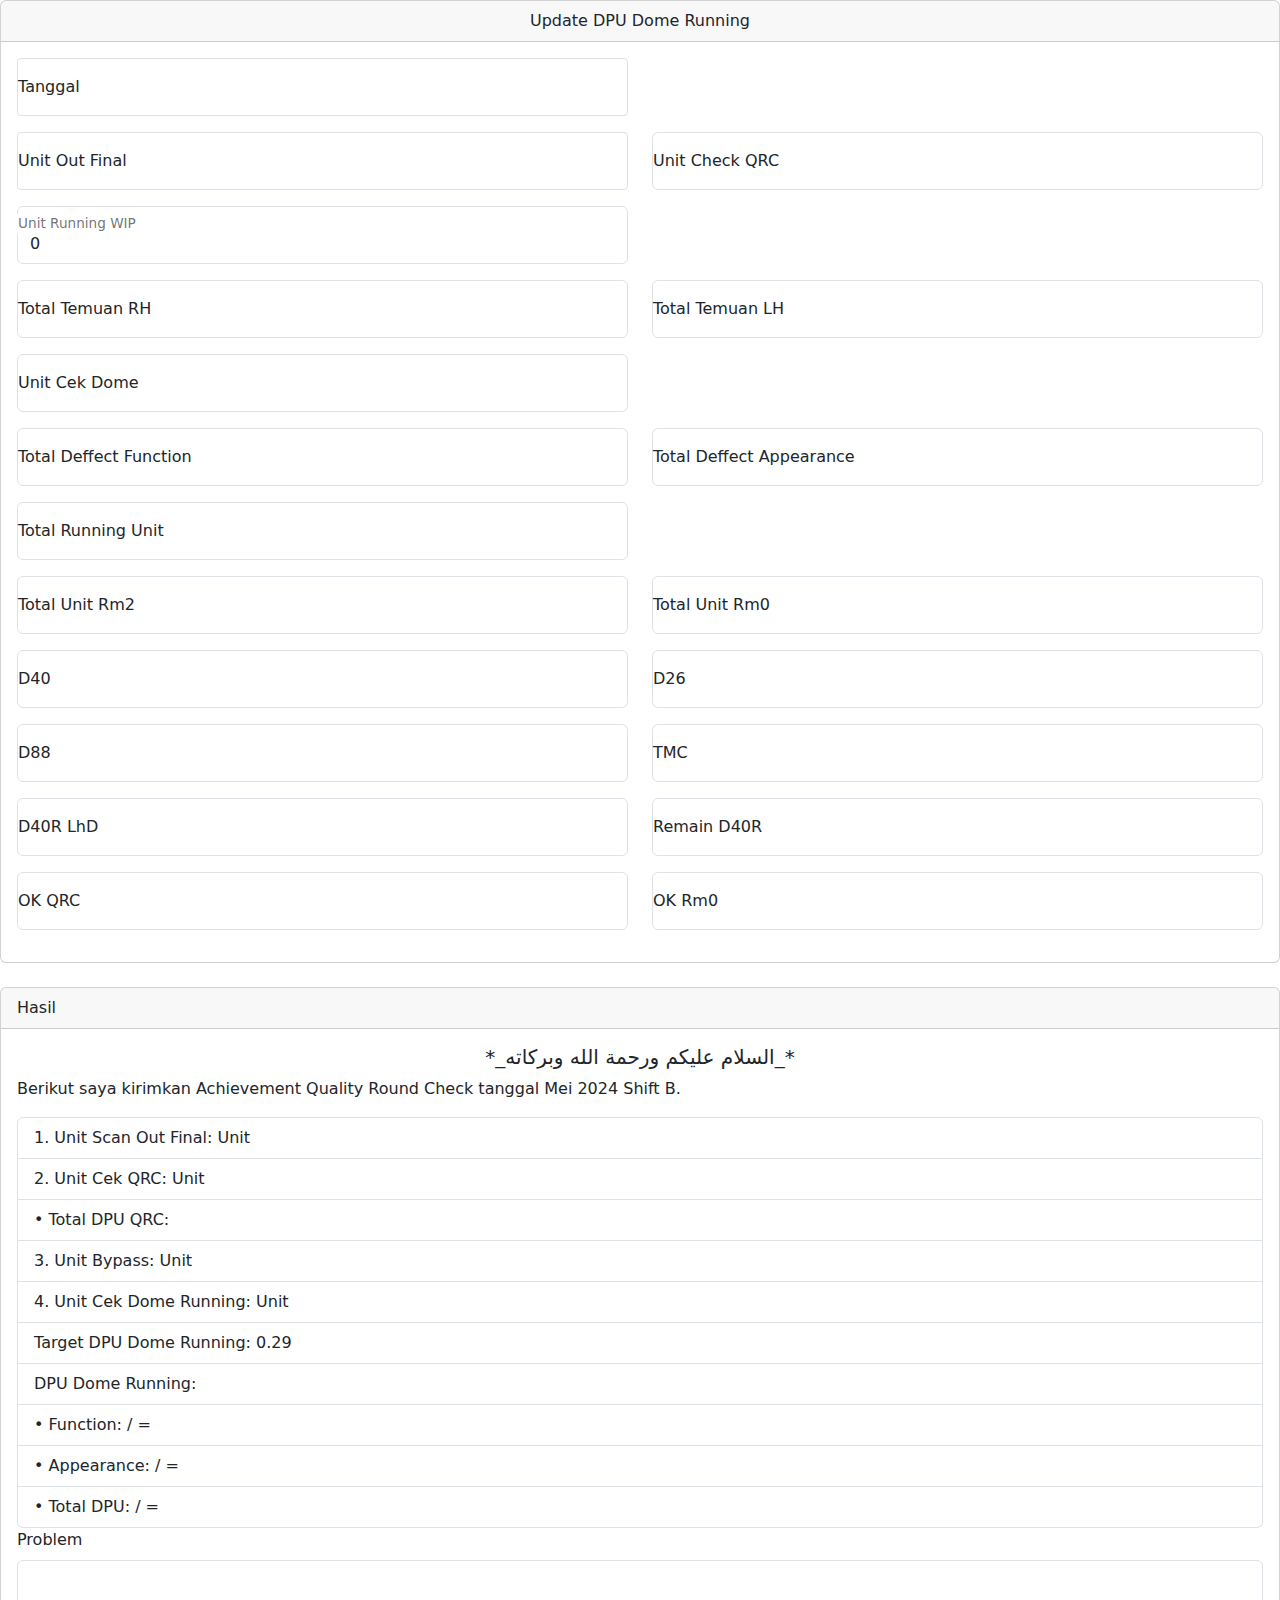
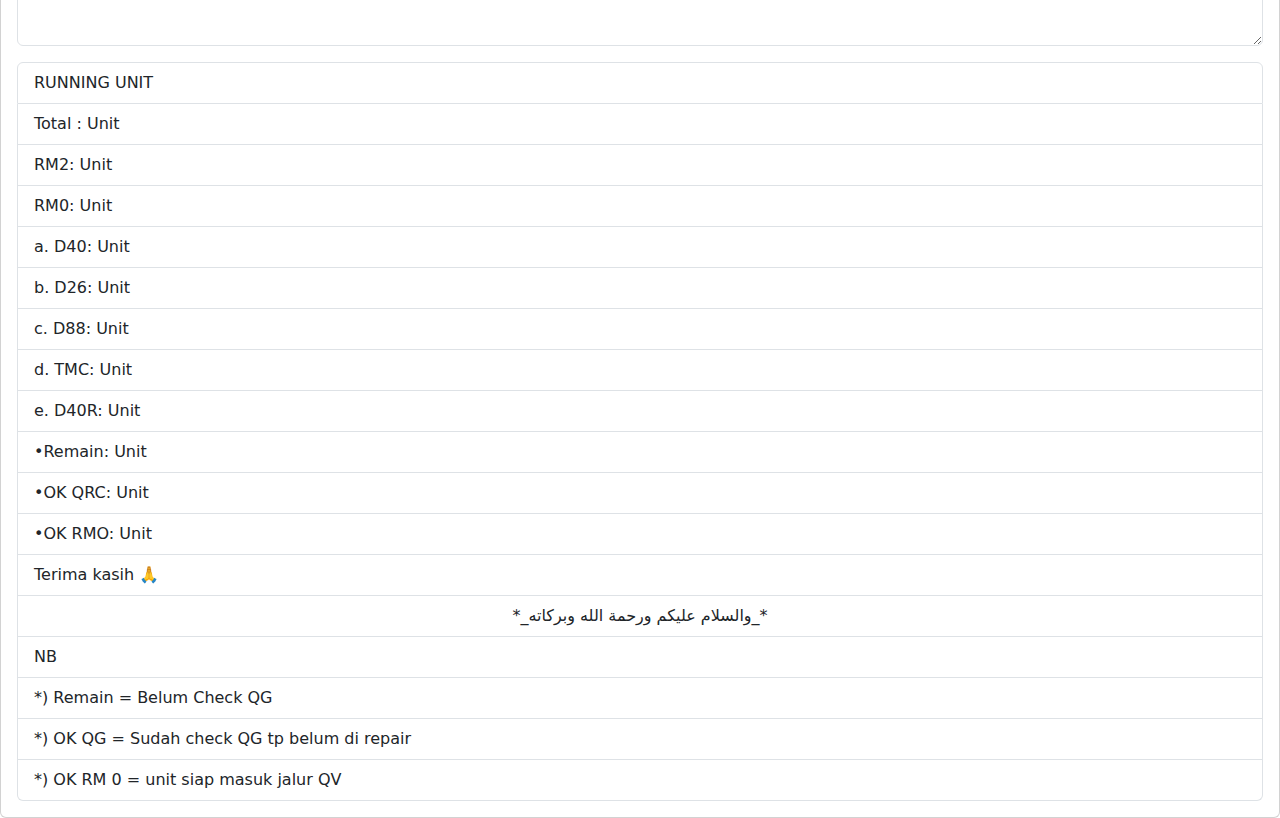
==== index.html @ e7282565 "Update index.html" ====
<!doctype html>
<html lang="en">
  <head>
    <meta charset="utf-8">
    <meta name="viewport" content="width=device-width, initial-scale=1">
    <title>Bootstrap demo</title>
    <link href="https://cdn.jsdelivr.net/npm/bootstrap@5.3.3/dist/css/bootstrap.min.css" rel="stylesheet" integrity="sha384-QWTKZyjpPEjISv5WaRU9OFeRpok6YctnYmDr5pNlyT2bRjXh0JMhjY6hW+ALEwIH" crossorigin="anonymous">
  </head>
  <body>
    <div class="card text-center">
     <div class="card-header">
    Update DPU Dome Running
     </div>
     <div class="card-body">
     <div class="row">
      <div class="col form-floating mb-3">
        <input type="number" class="form-control form-control-sm" id="date"  placeholder="First name" aria-label="First name" onkeyup="sum();">
        <label for="floatingInput">
           Tanggal
        </label>
      </div>
      <div class="col form-floating">

      </div>
     </div>
     <div class="row">
      <div class="col form-floating mb-3">
        <input type="number" class="form-control form-control-sm" id="floatingInput1"  placeholder="First name" aria-label="First name" onkeyup="sum();">
        <label for="floatingInput">
           Unit Out Final
        </label>
      </div>
      <div class="col form-floating">
        <input type="number" class="form-control" id="floatingInput2" placeholder="Last name" aria-label="Last name" onkeyup="sum();">
        <label for="floatingInput">
            Unit Check QRC
        </label>
      </div>
     </div>
     <div class="row">
      <div class="col form-floating mb-3">
        <input type="number" class="form-control" id="floatingInput3"  placeholder="First name" aria-label="First name" value="0" onfocus="eraseText1();" onkeyup="sum();">
        <label for="floatingInput">
           Unit Running WIP
        </label>
      </div>
      <div class="col form-floating">
      </div>
     </div>
     <div class="row">
      <div class="col form-floating mb-3">
        <input type="number" class="form-control" id="floatingInput4"  placeholder="First name" aria-label="First name" onkeyup="sum();">
        <label for="floatingInput">
           Total Temuan RH
        </label>
      </div>
      <div class="col form-floating">
        <input type="number" class="form-control" id="floatingInput5" placeholder="Last name" aria-label="Last name" onkeyup="sum();">
        <label for="floatingInput">
            Total Temuan LH
        </label>
      </div>
     </div>     
     <div class="row">
      <div class="col form-floating mb-3">
        <input type="number" class="form-control" id="floatingInput6"  placeholder="First name" aria-label="First name" onkeyup="sum();">
        <label for="floatingInput">
           Unit Cek Dome
        </label>
      </div>
      <div class="col form-floating">

      </div>
     </div>     
     <div class="row">
      <div class="col form-floating mb-3">
        <input type="number" class="form-control" id="floatingInput7" placeholder="Last name" aria-label="Last name" onkeyup="sum();">
        <label for="floatingInput">
            Total Deffect Function
        </label>
      </div>
      <div class="col form-floating">
        <input type="number" class="form-control" id="floatingInput8" placeholder="Last name" aria-label="Last name" onkeyup="sum();">
        <label for="floatingInput">
            Total Deffect Appearance 
        </label>
      </div>
     </div>          
     <div class="row">
      <div class="col form-floating mb-3">
        <input type="number" class="form-control" id="floatingInput9" placeholder="Last name" aria-label="Last name" onkeyup="sum();">
        <label for="floatingInput">
            Total Running Unit
        </label>
      </div>
      <div class="col form-floating">

      </div>
     </div>          
     <div class="row">
      <div class="col form-floating mb-3">
        <input type="number" class="form-control" id="floatingInput10" placeholder="Last name" aria-label="Last name" onkeyup="sum();">
        <label for="floatingInput">
            Total Unit Rm2
        </label>
      </div>
      <div class="col form-floating">
        <input type="number" class="form-control" id="floatingInput11" placeholder="Last name" aria-label="Last name" onkeyup="sum();">
        <label for="floatingInput">
            Total Unit Rm0
        </label>
      </div>
     </div>          
     <div class="row">
      <div class="col form-floating mb-3">
        <input type="number" class="form-control" id="floatingInput12" placeholder="Last name" aria-label="Last name" onkeyup="sum();">
        <label for="floatingInput">
            D40
        </label>
      </div>
      <div class="col form-floating">
        <input type="number" class="form-control" id="floatingInput13" placeholder="Last name" aria-label="Last name" onkeyup="sum();">
        <label for="floatingInput">
            D26
        </label>
      </div>
     </div>          
     <div class="row">
      <div class="col form-floating mb-3">
        <input type="number" class="form-control" id="floatingInput14" placeholder="Last name" aria-label="Last name" onkeyup="sum();">
        <label for="floatingInput">
            D88
        </label>
      </div>
      <div class="col form-floating">
        <input type="number" class="form-control" id="floatingInput15" placeholder="Last name" aria-label="Last name" onkeyup="sum();">
        <label for="floatingInput">
            TMC
        </label>
      </div>
     </div>          
     <div class="row">
      <div class="col form-floating mb-3">
        <input type="number" class="form-control" id="floatingInput16" placeholder="Last name" aria-label="Last name" onkeyup="sum();">
        <label for="floatingInput">
            D40R LhD
        </label>
      </div>
      <div class="col form-floating">
        <input type="number" class="form-control" id="floatingInput17" placeholder="Last name" aria-label="Last name" onkeyup="sum();">
        <label for="floatingInput">
            Remain D40R
        </label>
      </div>
     </div>          
     <div class="row">
      <div class="col form-floating mb-3">
        <input type="number" class="form-control" id="floatingInput18" placeholder="Last name" aria-label="Last name" onkeyup="sum();">
        <label for="floatingInput">
            OK QRC
        </label>
      </div>
      <div class="col form-floating">
        <input type="number" class="form-control" id="floatingInput19" placeholder="Last name" aria-label="Last name" onkeyup="sum();">
        <label for="floatingInput">
            OK Rm0
        </label>
      </div>
     </div>          
     </div>
    </div>



<br>
<div class="card">
  <div class="card-header">
Hasil
  </div>
  <div class="card-body ">
    <h5 class="card-title text-center">*_السلام عليكم ورحمة الله وبركاته_*</h5>
    <p class="card-text">Berikut saya kirimkan Achievement Quality Round Check tanggal <span id="date1"></span><span> Mei 2024 Shift B.</span></p>
    <ul class="list-group">
        <li class="list-group-item">1. Unit Scan Out Final: <span id="hasila"></span><span> Unit</span></li>
        <li class="list-group-item">2. Unit Cek QRC: <span id="hasilb"></span><span> Unit</span></li>
        <li class="list-group-item"><span>•</span>   Total DPU QRC: <span id="hasild"></span><span></span></li>                  <li class="list-group-item">3. Unit Bypass: <span id="hasilc"></span><span> Unit</span></li>
        <li class="list-group-item">4. Unit Cek Dome Running: <span id="hasile"></span><span> Unit</span></li>
        <li class="list-group-item"> Target DPU Dome Running: 0.29<span id="hasil"></span></li>
        <li class="list-group-item">DPU Dome Running: <span id="hasil"></span><span></span></li>
        <li class="list-group-item">• Function: <span id="hasilf"></span><span>/</span><span id="hasilg"></span><span> = </span><span id="hasilh"></span></li>
        <li class="list-group-item">• Appearance: <span id="hasili"></span><span>/</span><span id="hasilj"></span><span> = </span><span id="hasilk"></span></li>
        <li class="list-group-item">• Total DPU: <span id="hasill"></span><span>/</span><span id="hasilm"></span><span> = </span><span id="hasiln"></span></li>

    </ul>
    <div class="mb-3">
  <label for="exampleFormControlTextarea1" class="form-label">Problem</label>
  <textarea class="form-control" id="exampleFormControlTextarea1" rows="3"></textarea>
</div>

<ul class="list-group">
    <li class="list-group-item">RUNNING UNIT</li>
    <li class="list-group-item">Total : <span id="running"></span><span> Unit</span></li>
    <li class="list-group-item">RM2: <span id="rm2"></span><span> Unit</span></li>
    <li class="list-group-item">RM0: <span id="rm1"></span><span> Unit</span></li>
    <li class="list-group-item">a. D40: <span id="d40"></span><span> Unit</span></li>
    <li class="list-group-item">b. D26: <span id="d26"></span><span> Unit</span></li>
    <li class="list-group-item">c. D88: <span id="d88"></span><span> Unit</span></li>
    <li class="list-group-item">d. TMC: <span id="tmc"></span><span> Unit</span></li>
    <li class="list-group-item">e. D40R: <span id="d40r"></span><span> Unit</span></li>
    <li class="list-group-item">•Remain: <span id="remain"></span><span> Unit</span></li>
    <li class="list-group-item">•OK QRC: <span id="okqrc"></span><span> Unit</span></li>
    <li class="list-group-item">•OK RMO: <span id="okrm0"></span><span> Unit</span></li>
    <li class="list-group-item">Terima kasih 🙏</li>
    <li class="list-group-item text-center">
        *_والسلام عليكم ورحمة الله وبركاته_*
    </li>
    <li class="list-group-item">NB</li>
    <li class="list-group-item">*) Remain = Belum Check QG </li>
    <li class="list-group-item">*) OK QG = Sudah check QG tp belum di repair </li>
    <li class="list-group-item">*) OK RM 0 = unit siap masuk jalur QV</li>
</ul>

  </div>
  
</div>




    <script>
function sum() {
      var txtFirstNumberValue = document.getElementById('floatingInput1').value;
      var txtSecondNumberValue = document.getElementById('floatingInput2').value;
      var txtThirdNumberValue = document.getElementById('floatingInput3').value;
      var txtFourthNumberValue = document.getElementById('floatingInput4').value;
      var txtFifthNumberValue = document.getElementById('floatingInput5').value;
      var txtSixthNumberValue = document.getElementById('floatingInput6').value;
      var txtSeventhNumberValue = document.getElementById('floatingInput7').value;
      var txtEightthNumberValue = document.getElementById('floatingInput8').value;      
      var txtNinethNumberValue = document.getElementById('floatingInput9').value;        
      var txtTenthNumberValue = document.getElementById('floatingInput10').value;   
      var txtEleventhNumberValue = document.getElementById('floatingInput11').value; 
      var txtTwelvethNumberValue = document.getElementById('floatingInput12').value;   
      var txt13thNumberValue = document.getElementById('floatingInput13').value;   
      var txt14thNumberValue = document.getElementById('floatingInput14').value;   
      var txt15thNumberValue = document.getElementById('floatingInput15').value;   
      var txt16thNumberValue = document.getElementById('floatingInput16').value;   
      var txt17thNumberValue = document.getElementById('floatingInput17').value;   
      var txt18thNumberValue = document.getElementById('floatingInput18').value;   
      var txt19thNumberValue = document.getElementById('floatingInput19').value;   
      var txtDateNumberValue = document.getElementById('date').value;   
      
      var result = parseFloat(txtDateNumberValue);
      if (!isNaN(result)) {
         document.getElementById('date1').innerHTML= result;
      }
      
      var result = parseFloat(txtFirstNumberValue) + (0);
      if (!isNaN(result)) {
         document.getElementById('hasila').innerHTML= result;
      }
      var result = parseFloat(txtSecondNumberValue) + (0);
      if (!isNaN(result)) {
         document.getElementById('hasilb').innerHTML= result;
      }

      var result = parseFloat(txtFirstNumberValue) + parseFloat(txtThirdNumberValue) - parseFloat(txtSecondNumberValue);
      if (!isNaN(result)) {
         document.getElementById('hasilc').innerHTML= result;
      }
      var result = (parseFloat(txtFourthNumberValue) + parseFloat(txtFifthNumberValue)) / parseFloat(txtSecondNumberValue);
      if (!isNaN(result)) {
         document.getElementById('hasild').innerHTML= result.toFixed(2);
      }      
      var result = parseFloat(txtSixthNumberValue) + (0);
      if (!isNaN(result)) {
         document.getElementById('hasile').innerHTML= result;
      }
      var result = parseFloat(txtSeventhNumberValue) + (0);
      if (!isNaN(result)) {
         document.getElementById('hasilf').innerHTML= result;
      }
      var result = parseFloat(txtSeventhNumberValue) / parseFloat(txtSixthNumberValue);
      if (!isNaN(result)) {
         document.getElementById('hasilh').innerHTML= result.toFixed(2);
      }
      var result = parseFloat(txtSixthNumberValue) + (0) *(1);
      if (!isNaN(result)) {
         document.getElementById('hasilg').innerHTML= result;
      }
      var result = parseFloat(txtEightthNumberValue) + (0);
      if (!isNaN(result)) {
         document.getElementById('hasili').innerHTML= result;
      }
      var result = parseFloat(txtSixthNumberValue) + (0) *(1) *(1) ;
      if (!isNaN(result)) {
         document.getElementById('hasilj').innerHTML= result;
      }
      var result = parseFloat(txtEightthNumberValue) / parseFloat(txtSixthNumberValue) ;
      if (!isNaN(result)) {
         document.getElementById('hasilk').innerHTML= result.toFixed(2);
      }
      var result = parseFloat(txtSixthNumberValue) + (0) *(1) *(1) *(1);
      if (!isNaN(result)) {
         document.getElementById('hasilm').innerHTML= result;
      }      
      var result = parseFloat(txtSeventhNumberValue) + parseFloat(txtEightthNumberValue);
      if (!isNaN(result)) {
         document.getElementById('hasill').innerHTML= result;
      }
      var result = (parseFloat(txtSeventhNumberValue) + parseFloat(txtEightthNumberValue)) / parseFloat(txtSixthNumberValue);
      if (!isNaN(result)) {
         document.getElementById('hasiln').innerHTML= result.toFixed(2);
      }
      var result = parseFloat(txtNinethNumberValue) + (0);
      if (!isNaN(result)) {
         document.getElementById('running').innerHTML= result;
      }
      var result = parseFloat(txtTenthNumberValue) + (0);
      if (!isNaN(result)) {
         document.getElementById('rm2').innerHTML= result;
      }
      var result = parseFloat(txtEleventhNumberValue) + (0);
      if (!isNaN(result)) {
         document.getElementById('rm1').innerHTML= result;
      }
      var result = parseFloat(txtTwelvethNumberValue) + (0);
      if (!isNaN(result)) {
         document.getElementById('d40').innerHTML= result;
      }
      var result = parseFloat(txt13thNumberValue) + (0);
      if (!isNaN(result)) {
         document.getElementById('d26').innerHTML= result;
      }
      var result = parseFloat(txt14thNumberValue) + (0);
      if (!isNaN(result)) {
         document.getElementById('d88').innerHTML= result;
      }
      var result = parseFloat(txt15thNumberValue) + (0);
      if (!isNaN(result)) {
         document.getElementById('tmc').innerHTML= result;
      }
      var result = parseFloat(txt16thNumberValue) + (0);
      if (!isNaN(result)) {
         document.getElementById('d40r').innerHTML= result;
      }
      var result = parseFloat(txt17thNumberValue) + (0);
      if (!isNaN(result)) {
         document.getElementById('remain').innerHTML= result;
      }
      var result = parseFloat(txt18thNumberValue) + (0);
      if (!isNaN(result)) {
         document.getElementById('okqrc').innerHTML= result;
      }
      var result = parseFloat(txt19thNumberValue) + (0);
      if (!isNaN(result)) {
         document.getElementById('okrm0').innerHTML= result;
      }
}


function eraseText1() {
    document.getElementById("floatingInput3").value ="";
}



    </script>

    <script src="https://cdn.jsdelivr.net/npm/bootstrap@5.3.3/dist/js/bootstrap.bundle.min.js" integrity="sha384-YvpcrYf0tY3lHB60NNkmXc5s9fDVZLESaAA55NDzOxhy9GkcIdslK1eN7N6jIeHz" crossorigin="anonymous"></script>
  </body>
	      </html>
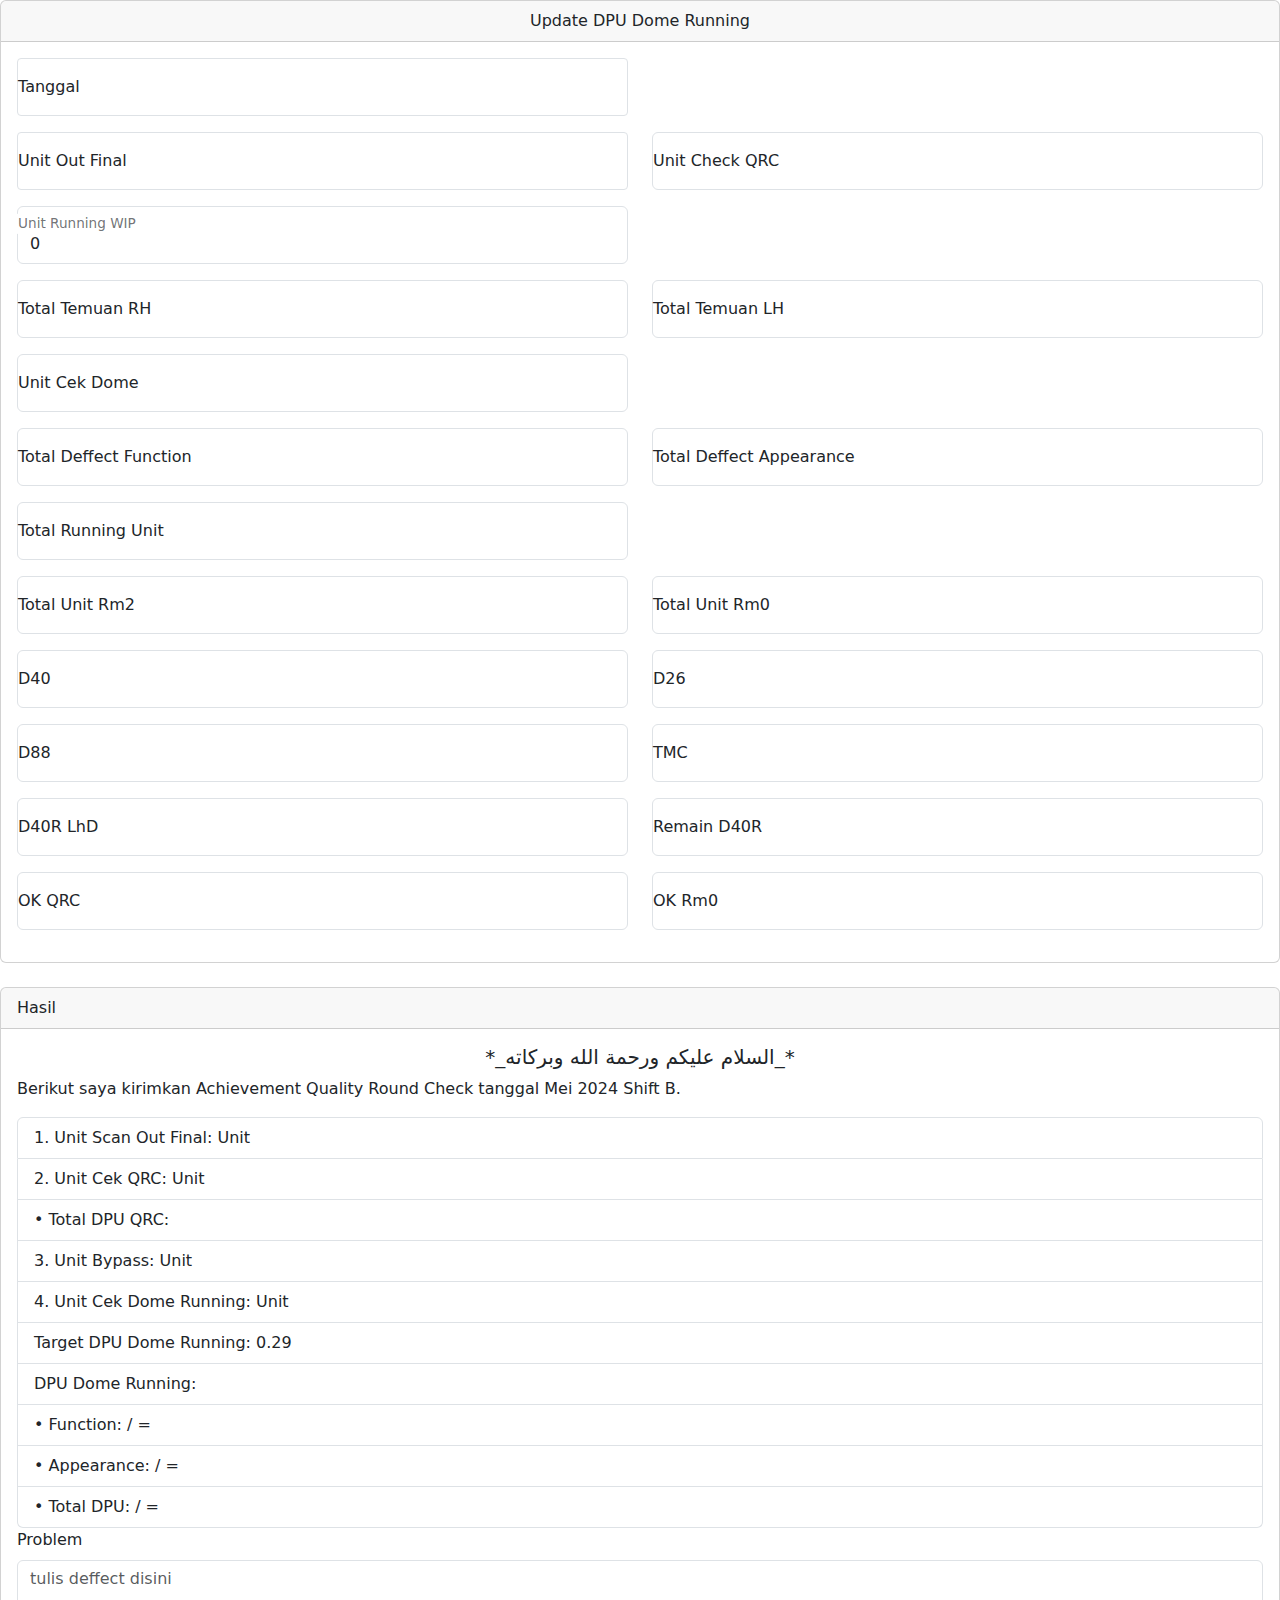
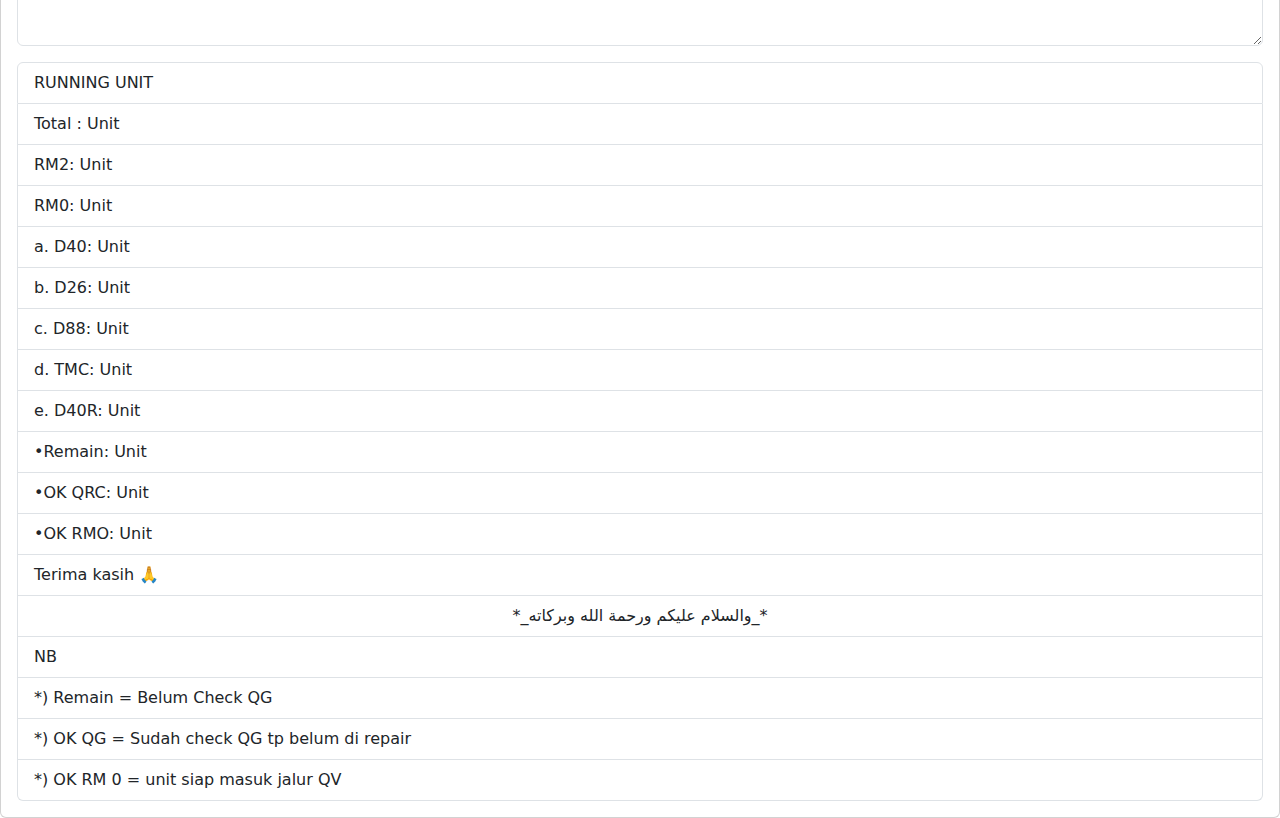
==== commit d125d59a: "Update index.html" ====
--- a/index.html
+++ b/index.html
@@ -3,7 +3,7 @@
   <head>
     <meta charset="utf-8">
     <meta name="viewport" content="width=device-width, initial-scale=1">
-    <title>Bootstrap demo</title>
+    <title>Update DPU Dome</title>
     <link href="https://cdn.jsdelivr.net/npm/bootstrap@5.3.3/dist/css/bootstrap.min.css" rel="stylesheet" integrity="sha384-QWTKZyjpPEjISv5WaRU9OFeRpok6YctnYmDr5pNlyT2bRjXh0JMhjY6hW+ALEwIH" crossorigin="anonymous">
   </head>
   <body>
@@ -194,7 +194,7 @@
     </ul>
     <div class="mb-3">
   <label for="exampleFormControlTextarea1" class="form-label">Problem</label>
-  <textarea class="form-control" id="exampleFormControlTextarea1" rows="3"></textarea>
+  <textarea class="form-control" id="exampleFormControlTextarea1" rows="3" placeholder="tulis deffect disini"></textarea>
 </div>
 
 <ul class="list-group">
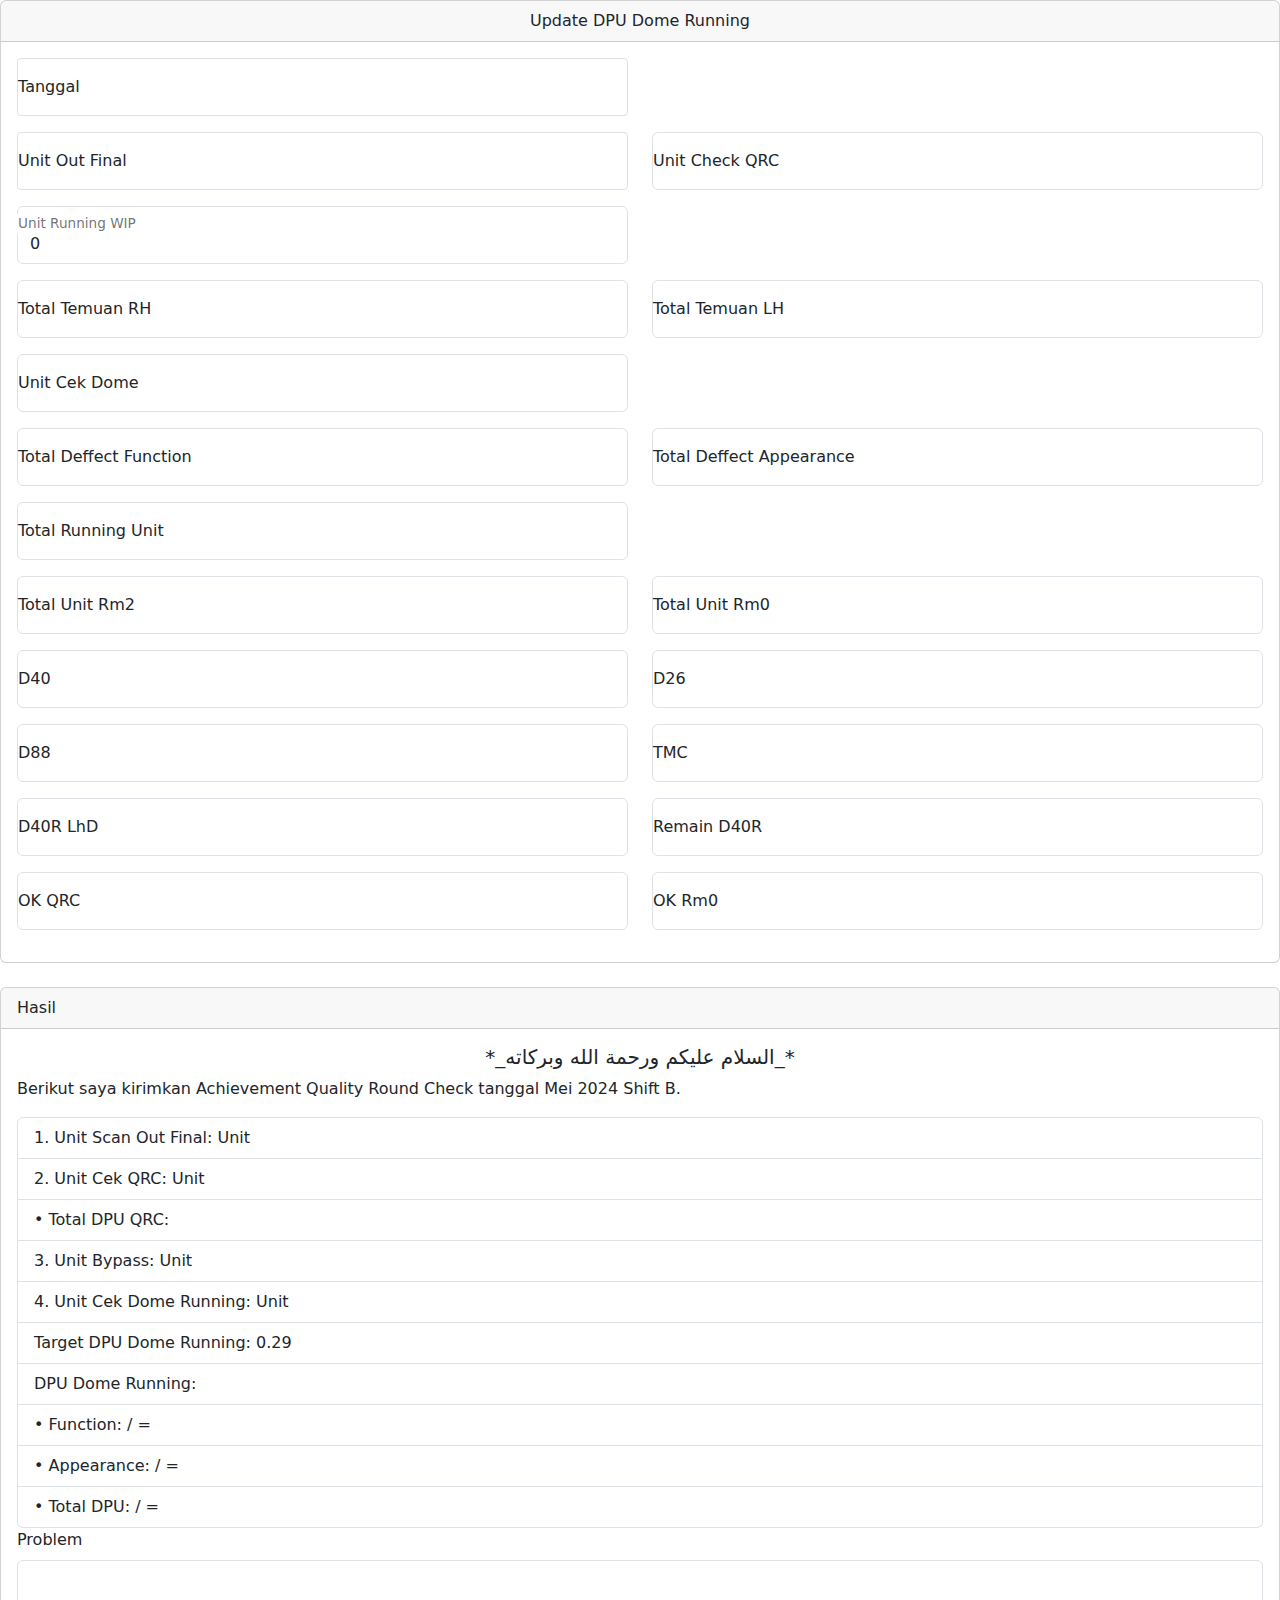
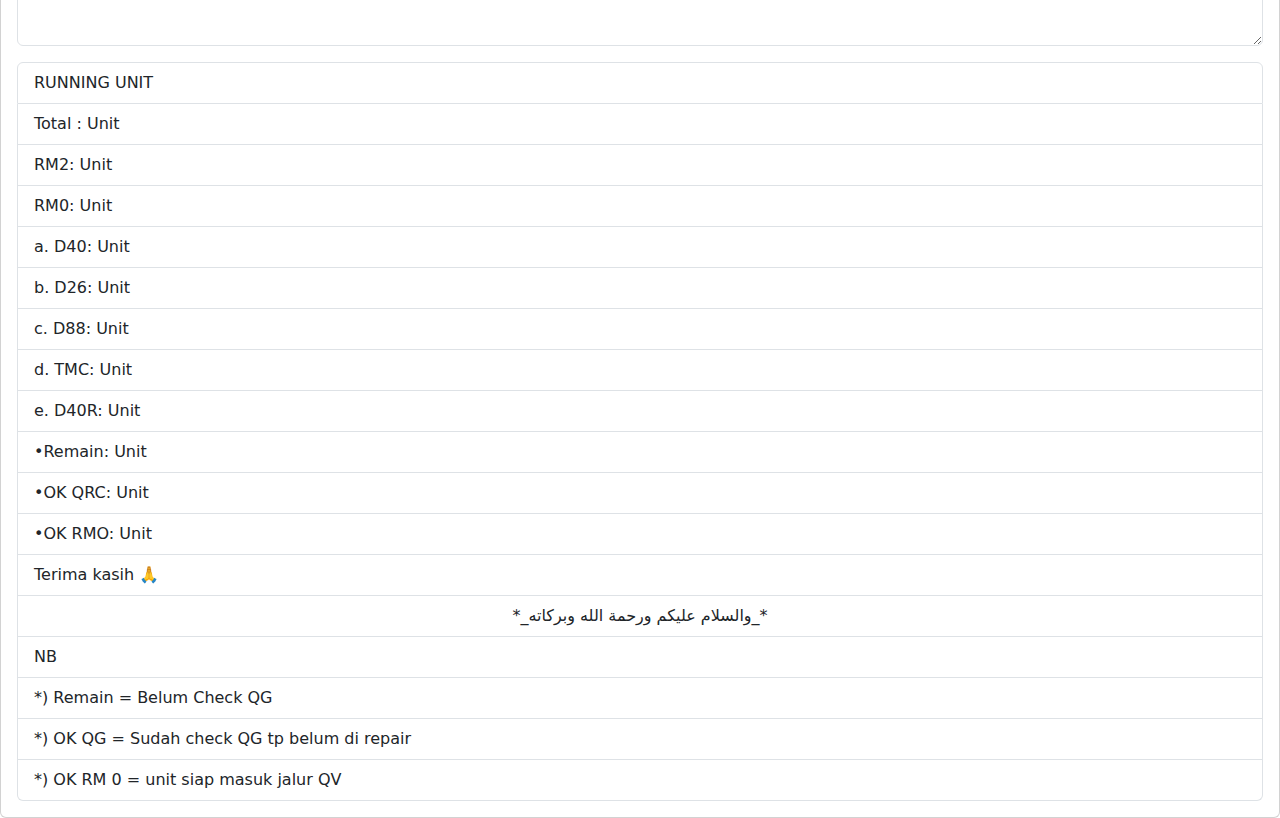
==== commit 854b0226: "Update index.html" ====
--- a/index.html
+++ b/index.html
@@ -194,7 +194,7 @@
     </ul>
     <div class="mb-3">
   <label for="exampleFormControlTextarea1" class="form-label">Problem</label>
-  <textarea class="form-control" id="exampleFormControlTextarea1" rows="3" placeholder="tulis deffect disini"></textarea>
+  <textarea class="form-control" id="exampleFormControlTextarea1" rows="3"></textarea>
 </div>
 
 <ul class="list-group">
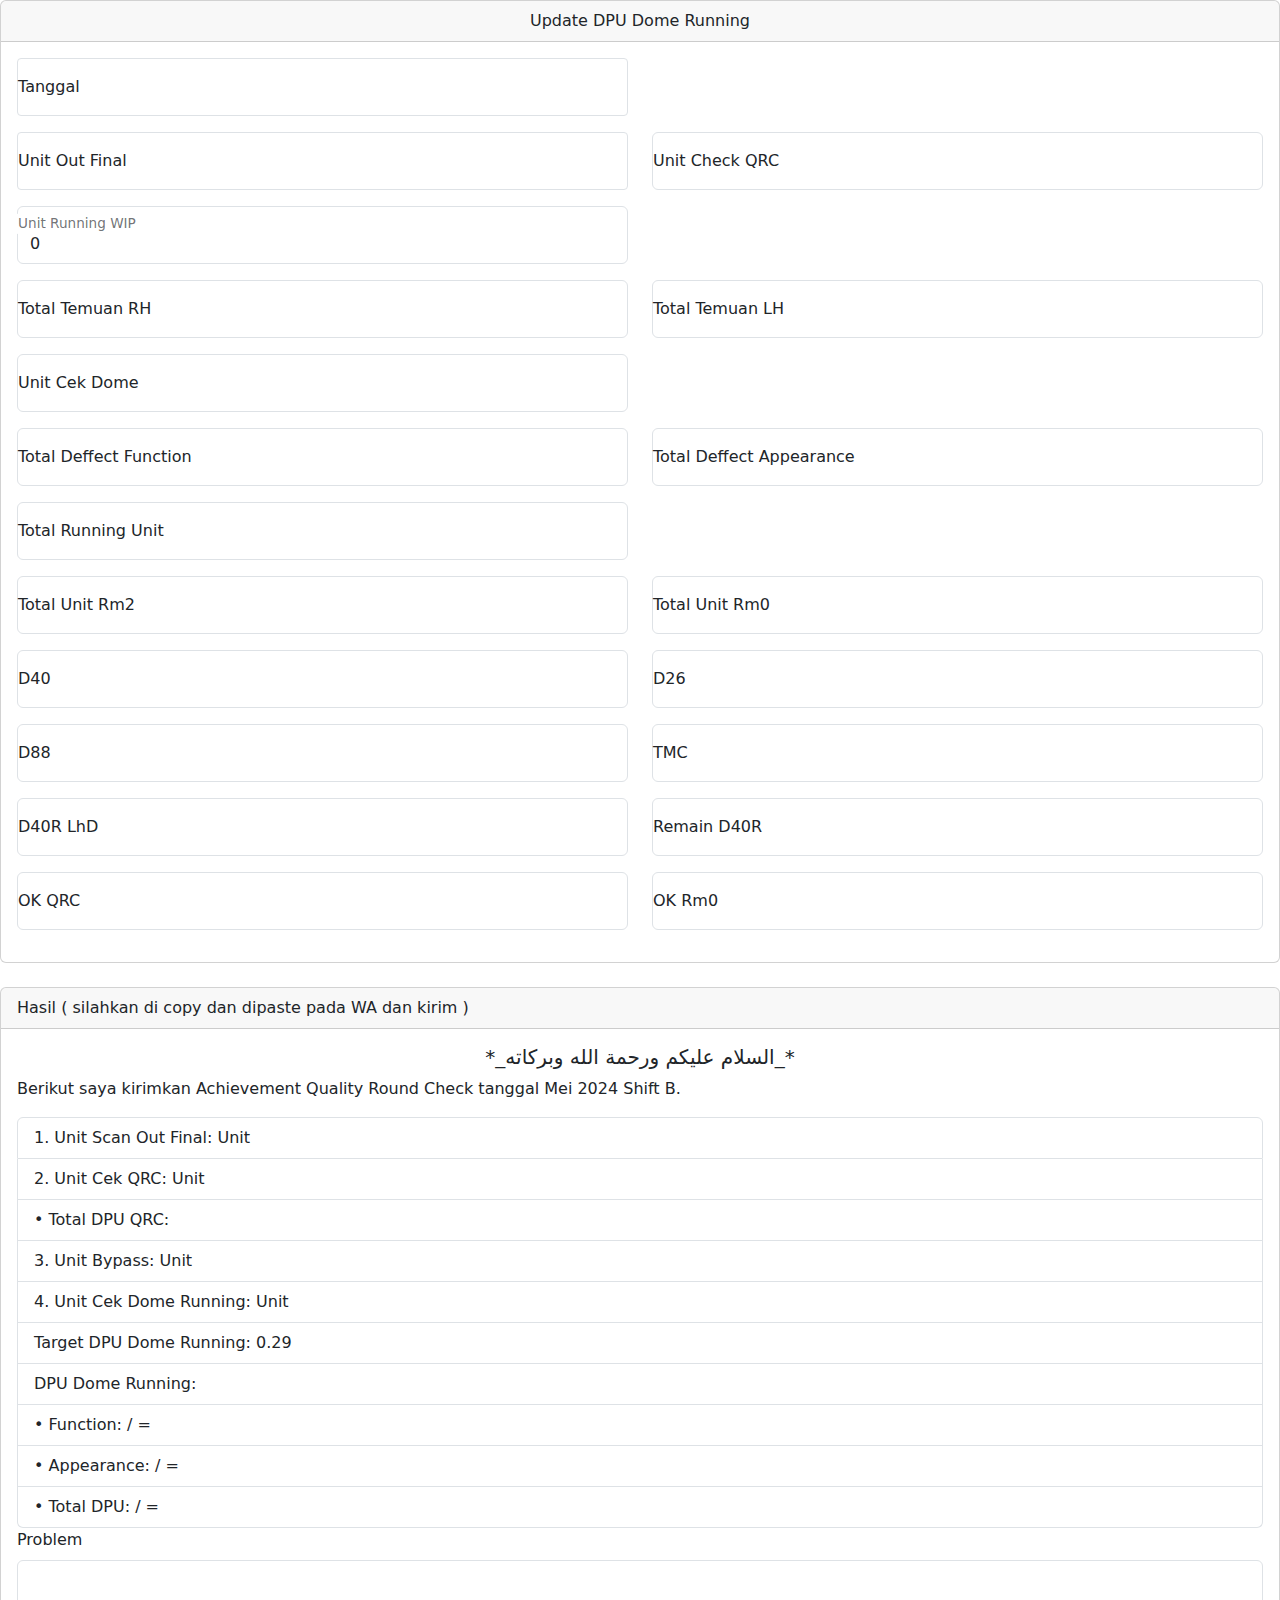
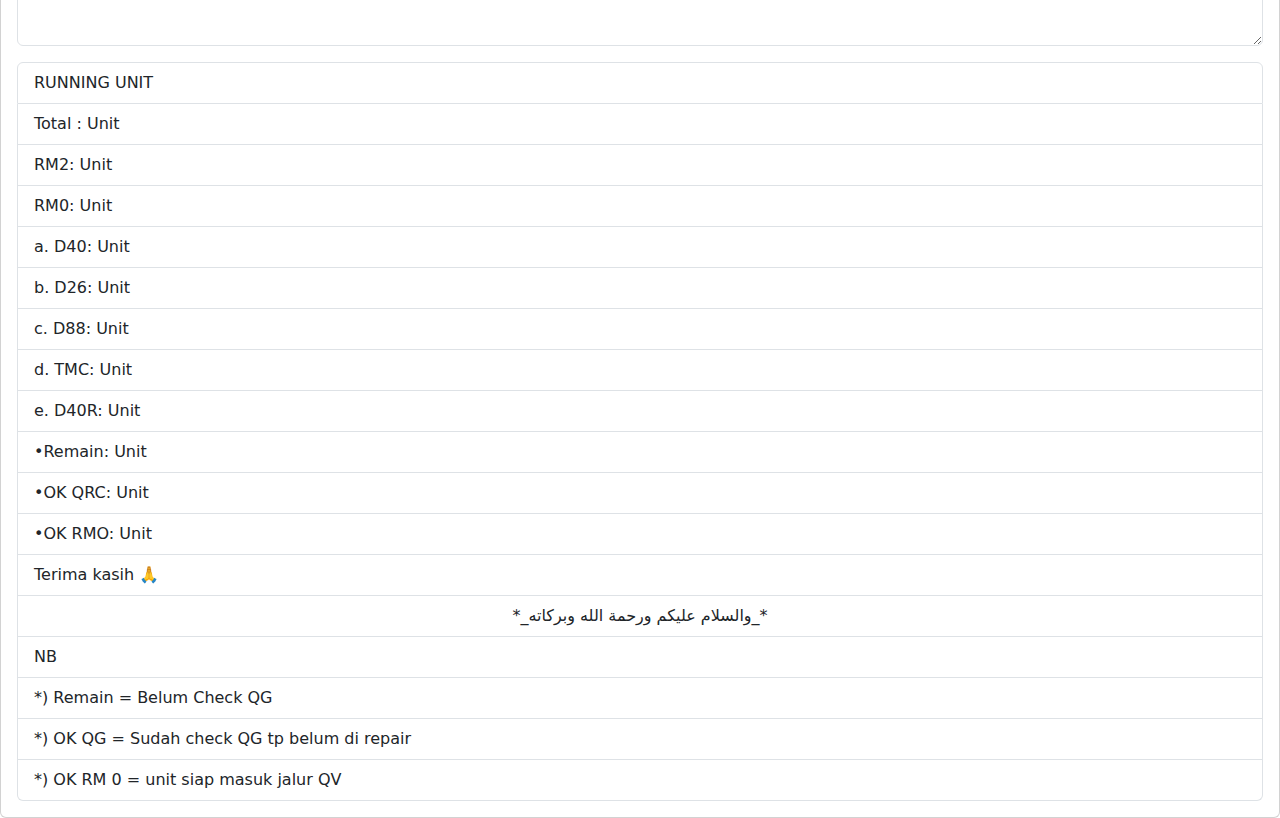
==== commit c2959d53: "Update index.html" ====
--- a/index.html
+++ b/index.html
@@ -175,7 +175,7 @@
 <br>
 <div class="card">
   <div class="card-header">
-Hasil
+Hasil ( silahkan di copy dan dipaste pada WA dan kirim )
   </div>
   <div class="card-body ">
     <h5 class="card-title text-center">*_السلام عليكم ورحمة الله وبركاته_*</h5>
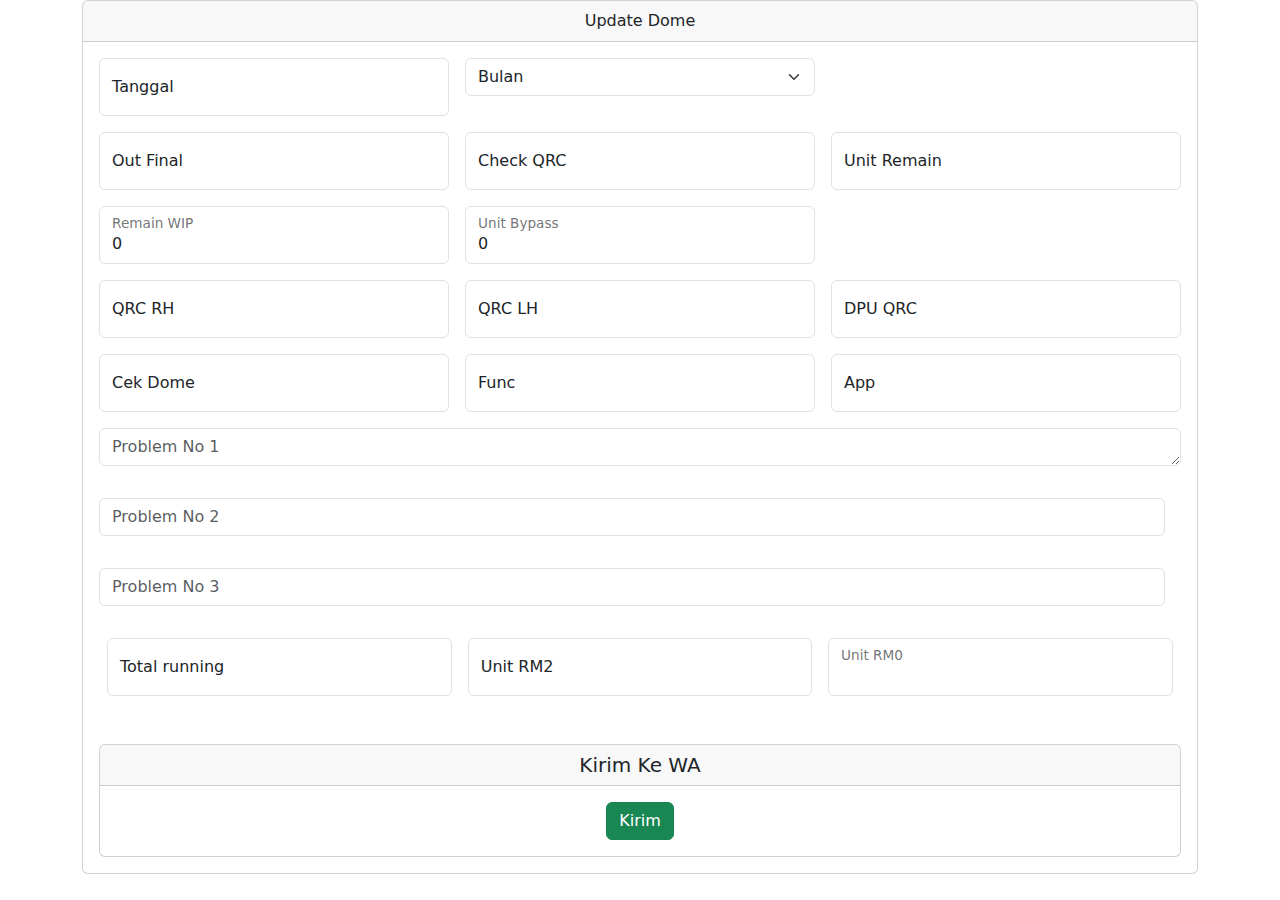
==== commit ab745ca1: "Update index.html" ====
--- a/index.html
+++ b/index.html
@@ -3,370 +3,435 @@
   <head>
     <meta charset="utf-8">
     <meta name="viewport" content="width=device-width, initial-scale=1">
-    <title>Update DPU Dome</title>
+    <title>Update Dome</title>
     <link href="https://cdn.jsdelivr.net/npm/bootstrap@5.3.3/dist/css/bootstrap.min.css" rel="stylesheet" integrity="sha384-QWTKZyjpPEjISv5WaRU9OFeRpok6YctnYmDr5pNlyT2bRjXh0JMhjY6hW+ALEwIH" crossorigin="anonymous">
   </head>
   <body>
-    <div class="card text-center">
-     <div class="card-header">
-    Update DPU Dome Running
-     </div>
-     <div class="card-body">
-     <div class="row">
-      <div class="col form-floating mb-3">
-        <input type="number" class="form-control form-control-sm" id="date"  placeholder="First name" aria-label="First name" onkeyup="sum();">
-        <label for="floatingInput">
-           Tanggal
-        </label>
+    <div class="container">
+  <!-- Content here -->
+        <div class="card text-center">
+            <div class="card-header">
+              Update Dome
+            </div>
+            <div class="card-body">
+                <div class="row g-3">
+                    <div class="col">
+                        <div class="form-floating mb-3">
+                        <input type="number" class="form-control" id="tgl"  placeholder="Tanggal" aria-label="Tanggal" >
+                        <label >Tanggal</label>
+                        </div>
+                    </div>
+                     <div class="col">
+                         
+                        <select id="bln" class="form-select" aria-label="Default select example">
+  <option selected>Bulan</option>
+  <option value="Januari">Januari</option>
+  <option value="Februari">Februari</option>
+  <option value="Maret">Maret</option>
+  <option value="April">April</option>
+  <option value="Mei">Mei</option>
+  <option value="Juni">Juni</option>
+  <option value="Juli">Juli</option>
+  <option value="Agustus">Agustus</option>
+  <option value="September">September</option>
+  <option value="Oktober">Oktober</option>
+  <option value="November">November</option>
+  <option value="Desembea">Desember</option>
+</select>
+                    </div>                   
+                    <div class="col">
+                        <div class="form-floating mb-3">
+                        <input type="text" class="form-control visually-hidden" id="thn" placeholder="Tahun" aria-label="First name">
+                        
+                        </div>
+                    </div>
+                    
+                </div>
+
+                <div class="row g-3">
+                    <div class="col">
+                        <div class="form-floating mb-3">
+                            <input type="number" class="form-control" id="fin" placeholder="Cek Dome" onkeyup="sum();">
+                            <label for="Cek Dome">Out Final</label>
+                        </div>
+                    </div>
+                    <div class="col">
+                        <div class="form-floating mb-3">
+                            <input type="number" class="form-control" id="qrc" placeholder="deffect Function" onkeyup="sum();">
+                            <label for="Deffect Function">Check QRC</label>
+                        </div>
+                    </div>
+                    <div class="col"> 
+                        <div class="form-floating mb-3">
+                            <input type="number" class="form-control" id="no1" placeholder="deffect Appearance " onkeyup="sum();">
+                            <label for="Deffect Appearance ">Unit Remain</label>
+                        </div>
+                    </div>    
+                </div>
+                <div class="row g-3">
+                    <div class="col">
+                        <div class="form-floating mb-3">
+                            <input type="number" class="form-control" id="wip" placeholder="Cek Dome" onkeyup="sum();" value="0" onfocus="eraseText1();">
+                            <label for="Cek Dome">Remain WIP</label>
+                        </div>
+                    </div>
+                    <div class="col">
+                        <div class="form-floating mb-3">
+                            <input type="number" class="form-control" id="byp" placeholder="deffect Function" onkeyup="sum();" value="0" onfocus="eraseText2();">
+                            <label for="Deffect Function">Unit Bypass</label>
+                        </div>
+                    </div>
+                    <div class="col"> 
+                        <div class="form-floating mb-3">
+                            <input type="number" class="form-control visually-hidden" id="" placeholder="deffect Appearance " onkeyup="sum();">
+                            <label for="Deffect Appearance "></label>
+                        </div>
+                    </div>    
+                </div>
+
+                <div class="row g-3">
+                    <div class="col">
+                        <div class="form-floating mb-3">
+                            <input type="number" class="form-control" id="trh" placeholder="QRC RH" onkeyup="sum();">
+                            <label for="Qrc RH">QRC RH</label>
+                        </div>
+                    </div>
+                    <div class="col">
+                        <div class="form-floating">
+                            <input type="number" class="form-control" id="tlh" placeholder="QRC LH" onkeyup="sum();">
+                            <label for="QRC LH">QRC LH</label>
+                        </div>
+                    </div>
+                    <div class="col">
+<div class="form-floating">
+  <input type="number" class="form-control" id="no2" placeholder="QRC LH" onkeyup="sum();">
+  <label for="floatingPassword">DPU QRC</label>
+</div>
+                    </div>
+                </div>
+                <div class="row g-3">
+                    <div class="col">
+                        <div class="form-floating mb-3">
+                            <input type="number" class="form-control" id="dmr" placeholder="Cek Dome" onkeyup="sum();">
+                            <label for="Cek Dome">Cek Dome</label>
+                        </div>
+                    </div>
+                    <div class="col">
+                        <div class="form-floating mb-3">
+                            <input type="number" class="form-control" id="fnc" placeholder="deffect Function" onkeyup="sum();">
+                            <label for="Deffect Function">Func</label>
+                        </div>
+                    </div>
+                    <div class="col"> 
+                        <div class="form-floating mb-3">
+                            <input type="number" class="form-control" id="app" placeholder="deffect Appearance " onkeyup="sum();">
+                            <label for="Deffect Appearance ">App</label>
+                        </div>
+                    </div>    
+                </div>
+
+                <div class="row g-3">
+                    <div class="col">
+                        <textarea type="text" class="form-control" id="prb" placeholder="Problem No 1" aria-label="Problem" rows="1"></textarea>
+                    </div>
+                <div class="row g-3">
+                    <div class="col">
+                        <input type="text" class="form-control" id="prb1" placeholder="Problem No 2" aria-label="Problem" rows="3">
+                    </div>                    
+                </div>
+                <div class="row g-3">
+                    <div class="col">
+                        <input type="text" class="form-control" id="prb2" placeholder="Problem No 3" aria-label="Problem" rows="3">
+                    </div>
+            </div>
+            <div class="card-body">
+                <div class="row g-3">
+                    <div class="col">
+                        <div class="form-floating mb-3">
+                            <input type="number" class="form-control" id="trn" placeholder="Cek Dome" onkeyup="sum();">
+                            <label for="Total Running">Total running</label>
+                        </div>
+                    </div>
+                    <div class="col">
+                        <div class="form-floating mb-3">
+                            <input type="number" class="form-control" id="rm2" placeholder="Unit RM2" onkeyup="sum();">
+                            <label for="Unit RM2">Unit RM2</label>
+                        </div>
+                    </div>
+                    <div class="col"> 
+                    <div class="form-floating mb-3">
+                            <input type="button" class="form-control" id="rm0" placeholder="Unit RM0" onkeyup="sum();" class="btn btn-primary" data-bs-toggle="modal" data-bs-target="#staticBackdrop" >
+                            <label for="Unit RM0 ">Unit RM0</label>
+                        </div>
+                    </div>    
+                </div>
+
+            </div>
+        </div>
+<div class="mb-3">
+  <label for="exampleFormControlTextarea1" class="form-label visually-hidden">Problem Function Dome Running</label>
+  <textarea class="form-control visually-hidden" id="txa" rows="3"></textarea>
+</div>
+
+  <!-- Text To Send WA -->       
+<input id="t1" class="form-control form-control-sm visually-hidden" type="text" placeholder=".form-control-sm" aria-label=".form-control-sm example" value="*_丕賱爻賱丕賲 毓賱賷賰賲 賵乇丨賲丞 丕賱賱賴 賵亘乇賰丕鬲賴_*">
+<input id="t2" class="visually-hidden form-control form-control-sm" type="text" placeholder=".form-control-sm" aria-label=".form-control-sm example" value="*Berikut saya kirimkan Achievement Quality Round Check tanggal*">
+<input id="t3" class="visually-hidden form-control form-control-sm" type="text" placeholder=".form-control-sm" aria-label=".form-control-sm example" value="1. Scan out final            :">
+<input id="t4" class="visually-hidden  form-control form-control-sm" type="text" placeholder=".form-control-sm" aria-label=".form-control-sm example" value="2. Total unit check QG  :">
+<input id="t5" class="visually-hidden  form-control form-control-sm" type="text" placeholder=".form-control-sm" aria-label=".form-control-sm example" value="DPU Round Check    :">
+<input id="t6" class="visually-hidden  form-control form-control-sm" type="text" placeholder=".form-control-sm" aria-label=".form-control-sm example" value="3. Total unit bypass      :">
+<input id="t7" class="visually-hidden  form-control form-control-sm" type="text" placeholder=".form-control-sm" aria-label=".form-control-sm example" value="4. Total Unit check Dome Running :">
+<input id="t8" class="visually-hidden  form-control form-control-sm" type="text" placeholder=".form-control-sm" aria-label=".form-control-sm example" value="        _*Target DPU : 0.29*_">
+<input id="t9" class="visually-hidden  form-control form-control-sm" type="text" placeholder=".form-control-sm" aria-label=".form-control-sm example" value="        Total DPU Dome Running ">
+<input id="t10" class="visually-hidden  form-control form-control-sm" type="text" placeholder=".form-control-sm" aria-label=".form-control-sm example" value="          a. Function       :">
+<input id="t11" class="visually-hidden  form-control form-control-sm" type="text" placeholder=".form-control-sm" aria-label=".form-control-sm example" value="          b. Appearance :">
+<input id="t12" class="visually-hidden  form-control form-control-sm" type="text" placeholder=".form-control-sm" aria-label=".form-control-sm example" value="          c. Total              :">
+<input id="t13" class=" visually-hidden  form-control form-control-sm" type="text" placeholder=".form-control-sm" aria-label=".form-control-sm example" value="        Problem :">
+<input id="t14" class="visually-hidden  form-control form-control-sm" type="text" placeholder=".form-control-sm" aria-label=".form-control-sm example" value="Total Running Unit :">
+<input id="t15" class="visually-hidden  form-control form-control-sm" type="text" placeholder=".form-control-sm" aria-label=".form-control-sm example" value="Total unit RM2        :">
+<input id="t16" class="visually-hidden  form-control form-control-sm" type="text" placeholder=".form-control-sm" aria-label=".form-control-sm example" value="Total unit RM0        :">
+<input id="t17" class="visually-hidden  form-control form-control-sm" type="text" placeholder=".form-control-sm" aria-label=".form-control-sm example" value="   Unit D40    :">
+<input id="t18" class="visually-hidden  form-control form-control-sm" type="text" placeholder=".form-control-sm" aria-label=".form-control-sm example" value="   Unit D88    :">
+<input id="t19" class="visually-hidden  form-control form-control-sm" type="text" placeholder=".form-control-sm" aria-label=".form-control-sm example" value="   Unit D26    :">
+<input id="t20" class="visually-hidden  form-control form-control-sm" type="text" placeholder=".form-control-sm" aria-label=".form-control-sm example" value="   Unit TMC   :">
+<input id="t21" class="visually-hidden  form-control form-control-sm" type="text" placeholder=".form-control-sm" aria-label=".form-control-sm example" value="   Unit D40R  :">
+<input id="t22" class="visually-hidden  form-control form-control-sm" type="text" placeholder=".form-control-sm" aria-label=".form-control-sm example" value="    鈥emain  :">
+<input id="t23" class="visually-hidden  form-control form-control-sm" type="text" placeholder=".form-control-sm" aria-label=".form-control-sm example" value="    鈥K QRC  :">
+<input id="t24" class="visually-hidden  form-control form-control-sm" type="text" placeholder=".form-control-sm" aria-label=".form-control-sm example" value="    鈥K RM0 :">
+<input id="t25" class="visually-hidden  form-control form-control-sm" type="text" placeholder=".form-control-sm" aria-label=".form-control-sm example" value="Terima kasih 馃檹">
+<input id="t26" class="visually-hidden  form-control form-control-sm" type="text" placeholder=".form-control-sm" aria-label=".form-control-sm example" value="*_賵丕賱爻賱丕賲 毓賱賷賰賲 賵乇丨賲丞 丕賱賱賴 賵亘乇賰丕鬲賴_*">
+<input id="t27" class="visually-hidden  form-control form-control-sm" type="text" placeholder=".form-control-sm" aria-label=".form-control-sm example" value="NB :">
+<input id="t28" class="visually-hidden  form-control form-control-sm" type="text" placeholder=".form-control-sm" aria-label=".form-control-sm example" value="*) Remain = Belum Check QG">
+<input id="t29" class="visually-hidden  form-control form-control-sm" type="text" placeholder=".form-control-sm" aria-label=".form-control-sm example" value="*) OK QG = Sudah check QG tp belum direpair">
+<input id="t30" class="visually-hidden  form-control form-control-sm" type="text" placeholder=".form-control-sm" aria-label=".form-control-sm example" value="*) OK RM0 = unit siap masuk jalur QV">
+
+  <!-- Tombol Send WA -->      
+        <div class="card">
+            <h5 class="card-header">Kirim Ke WA</h5>
+            <div class="card-body">
+                <div class="col">
+                    <input id="numbe" type="number" placeholder="Nomer WA" class="form-control visually-hidden"  aria-label="Scan Out Final">
+                </div>
+                <div class="col"> 
+                    <i class="bi bi-whatsapp"></i>
+                    <a href="#" onclick="send_handle()" class="btn btn-success">Kirim</a>
+                </div>
+            </div>
+        </div>
+    </div>
+
+<!-- Button trigger modal -->
+
+
+<!-- Modal -->
+<div class="modal fade" id="staticBackdrop" data-bs-backdrop="static" data-bs-keyboard="false" tabindex="-1" aria-labelledby="staticBackdropLabel" aria-hidden="true">
+  <div class="modal-dialog">
+    <div class="modal-content">
+      <div class="modal-header">
+        <h1 class="modal-title fs-5" id="staticBackdropLabel">Unit WIP RM 0</h1>
+        <button type="button" class="btn-close" data-bs-dismiss="modal" aria-label="Close"></button>
       </div>
-      <div class="col form-floating">
-
+      <div class="modal-body">
+        <div class="row g-3">
+            <div class="col">
+                <div class="form-floating mb-3">
+                    <input type="number" class="form-control" id="d26" placeholder="" onkeyup="sum();">
+                    <label for="Cek Dome">D26</label>
+                </div>
+            </div>
+            <div class="col">
+                <div class="form-floating mb-3">
+                    <input type="number" class="form-control" id="d40" placeholder="D40" onkeyup="sum();">
+                    <label for="D40">D40</label>
+                </div>
+            </div>
+            <div class="col">
+                <div class="form-floating mb-3">
+                    <input type="number" class="form-control" id="d88" placeholder="D88" onkeyup="sum();">
+                    <label for="D40">D88</label>
+                </div>
+            </div>
+        </div>    
+        <div class="row g-3">
+            <div class="col"> 
+                <div class="form-floating mb-3">
+                    <input type="number" class="form-control" id="tmc" placeholder="TMC" onkeyup="sum();">
+                    <label for="TMC">TMC</label>
+                </div>
+            </div>
+
+            <div class="col"> 
+                <div class="form-floating mb-3">
+                    <input type="number" class="form-control" id="d4r" placeholder="D40R" onkeyup="sum();">
+                    <label for="D40R">D40R</label>
+                </div>
+            </div>    
+        </div>
+        <hr>
+        <h4>Status unit D40R di RM0</h4>
+        <div class="row g-3">
+            <div class="col"> 
+                <div class="form-floating mb-3">
+                    <input type="button" class="form-control" id="rmn" placeholder="D40R belum check QRC" onkeyup="sum();">
+                    <label for="">Remain QRC</label>
+                </div>
+            </div>            
+            <div class="col"> 
+                <div class="form-floating mb-3">
+                    <input type="number" class="form-control" id="okq" placeholder="D40R OK QRC" onkeyup="sum();">
+                    <label for="">OK QRC</label>
+                </div>
+            </div>
+
+            <div class="col"> 
+                <div class="form-floating mb-3">
+                    <input type="number" class="form-control" id="okr" placeholder="OK RM0" onkeyup="sum();">
+                    <label for="D40R">OK Rm0</label>
+                </div>
+            </div>    
+        </div>
       </div>
-     </div>
-     <div class="row">
-      <div class="col form-floating mb-3">
-        <input type="number" class="form-control form-control-sm" id="floatingInput1"  placeholder="First name" aria-label="First name" onkeyup="sum();">
-        <label for="floatingInput">
-           Unit Out Final
-        </label>
+      <div class="modal-footer">
+        <button type="button" class="btn btn-success" data-bs-dismiss="modal">OK</button>
       </div>
-      <div class="col form-floating">
-        <input type="number" class="form-control" id="floatingInput2" placeholder="Last name" aria-label="Last name" onkeyup="sum();">
-        <label for="floatingInput">
-            Unit Check QRC
-        </label>
-      </div>
-     </div>
-     <div class="row">
-      <div class="col form-floating mb-3">
-        <input type="number" class="form-control" id="floatingInput3"  placeholder="First name" aria-label="First name" value="0" onfocus="eraseText1();" onkeyup="sum();">
-        <label for="floatingInput">
-           Unit Running WIP
-        </label>
-      </div>
-      <div class="col form-floating">
-      </div>
-     </div>
-     <div class="row">
-      <div class="col form-floating mb-3">
-        <input type="number" class="form-control" id="floatingInput4"  placeholder="First name" aria-label="First name" onkeyup="sum();">
-        <label for="floatingInput">
-           Total Temuan RH
-        </label>
-      </div>
-      <div class="col form-floating">
-        <input type="number" class="form-control" id="floatingInput5" placeholder="Last name" aria-label="Last name" onkeyup="sum();">
-        <label for="floatingInput">
-            Total Temuan LH
-        </label>
-      </div>
-     </div>     
-     <div class="row">
-      <div class="col form-floating mb-3">
-        <input type="number" class="form-control" id="floatingInput6"  placeholder="First name" aria-label="First name" onkeyup="sum();">
-        <label for="floatingInput">
-           Unit Cek Dome
-        </label>
-      </div>
-      <div class="col form-floating">
-
-      </div>
-     </div>     
-     <div class="row">
-      <div class="col form-floating mb-3">
-        <input type="number" class="form-control" id="floatingInput7" placeholder="Last name" aria-label="Last name" onkeyup="sum();">
-        <label for="floatingInput">
-            Total Deffect Function
-        </label>
-      </div>
-      <div class="col form-floating">
-        <input type="number" class="form-control" id="floatingInput8" placeholder="Last name" aria-label="Last name" onkeyup="sum();">
-        <label for="floatingInput">
-            Total Deffect Appearance 
-        </label>
-      </div>
-     </div>          
-     <div class="row">
-      <div class="col form-floating mb-3">
-        <input type="number" class="form-control" id="floatingInput9" placeholder="Last name" aria-label="Last name" onkeyup="sum();">
-        <label for="floatingInput">
-            Total Running Unit
-        </label>
-      </div>
-      <div class="col form-floating">
-
-      </div>
-     </div>          
-     <div class="row">
-      <div class="col form-floating mb-3">
-        <input type="number" class="form-control" id="floatingInput10" placeholder="Last name" aria-label="Last name" onkeyup="sum();">
-        <label for="floatingInput">
-            Total Unit Rm2
-        </label>
-      </div>
-      <div class="col form-floating">
-        <input type="number" class="form-control" id="floatingInput11" placeholder="Last name" aria-label="Last name" onkeyup="sum();">
-        <label for="floatingInput">
-            Total Unit Rm0
-        </label>
-      </div>
-     </div>          
-     <div class="row">
-      <div class="col form-floating mb-3">
-        <input type="number" class="form-control" id="floatingInput12" placeholder="Last name" aria-label="Last name" onkeyup="sum();">
-        <label for="floatingInput">
-            D40
-        </label>
-      </div>
-      <div class="col form-floating">
-        <input type="number" class="form-control" id="floatingInput13" placeholder="Last name" aria-label="Last name" onkeyup="sum();">
-        <label for="floatingInput">
-            D26
-        </label>
-      </div>
-     </div>          
-     <div class="row">
-      <div class="col form-floating mb-3">
-        <input type="number" class="form-control" id="floatingInput14" placeholder="Last name" aria-label="Last name" onkeyup="sum();">
-        <label for="floatingInput">
-            D88
-        </label>
-      </div>
-      <div class="col form-floating">
-        <input type="number" class="form-control" id="floatingInput15" placeholder="Last name" aria-label="Last name" onkeyup="sum();">
-        <label for="floatingInput">
-            TMC
-        </label>
-      </div>
-     </div>          
-     <div class="row">
-      <div class="col form-floating mb-3">
-        <input type="number" class="form-control" id="floatingInput16" placeholder="Last name" aria-label="Last name" onkeyup="sum();">
-        <label for="floatingInput">
-            D40R LhD
-        </label>
-      </div>
-      <div class="col form-floating">
-        <input type="number" class="form-control" id="floatingInput17" placeholder="Last name" aria-label="Last name" onkeyup="sum();">
-        <label for="floatingInput">
-            Remain D40R
-        </label>
-      </div>
-     </div>          
-     <div class="row">
-      <div class="col form-floating mb-3">
-        <input type="number" class="form-control" id="floatingInput18" placeholder="Last name" aria-label="Last name" onkeyup="sum();">
-        <label for="floatingInput">
-            OK QRC
-        </label>
-      </div>
-      <div class="col form-floating">
-        <input type="number" class="form-control" id="floatingInput19" placeholder="Last name" aria-label="Last name" onkeyup="sum();">
-        <label for="floatingInput">
-            OK Rm0
-        </label>
-      </div>
-     </div>          
-     </div>
     </div>
-
-
-
-<br>
-<div class="card">
-  <div class="card-header">
-Hasil ( silahkan di copy dan dipaste pada WA dan kirim )
   </div>
-  <div class="card-body ">
-    <h5 class="card-title text-center">*_السلام عليكم ورحمة الله وبركاته_*</h5>
-    <p class="card-text">Berikut saya kirimkan Achievement Quality Round Check tanggal <span id="date1"></span><span> Mei 2024 Shift B.</span></p>
-    <ul class="list-group">
-        <li class="list-group-item">1. Unit Scan Out Final: <span id="hasila"></span><span> Unit</span></li>
-        <li class="list-group-item">2. Unit Cek QRC: <span id="hasilb"></span><span> Unit</span></li>
-        <li class="list-group-item"><span>•</span>   Total DPU QRC: <span id="hasild"></span><span></span></li>                  <li class="list-group-item">3. Unit Bypass: <span id="hasilc"></span><span> Unit</span></li>
-        <li class="list-group-item">4. Unit Cek Dome Running: <span id="hasile"></span><span> Unit</span></li>
-        <li class="list-group-item"> Target DPU Dome Running: 0.29<span id="hasil"></span></li>
-        <li class="list-group-item">DPU Dome Running: <span id="hasil"></span><span></span></li>
-        <li class="list-group-item">• Function: <span id="hasilf"></span><span>/</span><span id="hasilg"></span><span> = </span><span id="hasilh"></span></li>
-        <li class="list-group-item">• Appearance: <span id="hasili"></span><span>/</span><span id="hasilj"></span><span> = </span><span id="hasilk"></span></li>
-        <li class="list-group-item">• Total DPU: <span id="hasill"></span><span>/</span><span id="hasilm"></span><span> = </span><span id="hasiln"></span></li>
-
-    </ul>
-    <div class="mb-3">
-  <label for="exampleFormControlTextarea1" class="form-label">Problem</label>
-  <textarea class="form-control" id="exampleFormControlTextarea1" rows="3"></textarea>
 </div>
 
-<ul class="list-group">
-    <li class="list-group-item">RUNNING UNIT</li>
-    <li class="list-group-item">Total : <span id="running"></span><span> Unit</span></li>
-    <li class="list-group-item">RM2: <span id="rm2"></span><span> Unit</span></li>
-    <li class="list-group-item">RM0: <span id="rm1"></span><span> Unit</span></li>
-    <li class="list-group-item">a. D40: <span id="d40"></span><span> Unit</span></li>
-    <li class="list-group-item">b. D26: <span id="d26"></span><span> Unit</span></li>
-    <li class="list-group-item">c. D88: <span id="d88"></span><span> Unit</span></li>
-    <li class="list-group-item">d. TMC: <span id="tmc"></span><span> Unit</span></li>
-    <li class="list-group-item">e. D40R: <span id="d40r"></span><span> Unit</span></li>
-    <li class="list-group-item">•Remain: <span id="remain"></span><span> Unit</span></li>
-    <li class="list-group-item">•OK QRC: <span id="okqrc"></span><span> Unit</span></li>
-    <li class="list-group-item">•OK RMO: <span id="okrm0"></span><span> Unit</span></li>
-    <li class="list-group-item">Terima kasih 🙏</li>
-    <li class="list-group-item text-center">
-        *_والسلام عليكم ورحمة الله وبركاته_*
-    </li>
-    <li class="list-group-item">NB</li>
-    <li class="list-group-item">*) Remain = Belum Check QG </li>
-    <li class="list-group-item">*) OK QG = Sudah check QG tp belum di repair </li>
-    <li class="list-group-item">*) OK RM 0 = unit siap masuk jalur QV</li>
-</ul>
-
-  </div>
+<input class="visually-hidden " type="number" id="no3" onkeyup="sum();">
+<input class="visually-hidden " type="number" id="no4" onkeyup="sum();">
+<input class="visually-hidden " type="number" id="no5" onkeyup="sum();">
+<input class="visually-hidden " type="number" id="no6" onkeyup="sum();">
+
+    <script>
+function send_handle() {
+  const fin = document.getElementById("fin").value;
+  const qrc = document.getElementById("qrc").value;
+  const num = document.getElementById("numbe").value;
+  const byp = document.getElementById("byp").value;
+  const tgl = document.getElementById("tgl").value;
+  const bln = document.getElementById("bln").value;
+  const thn = document.getElementById("thn").value;
+  const prb = document.getElementById("prb").value;
+  const prb1 = document.getElementById("prb1").value;
+  const prb2 = document.getElementById("prb2").value;
+  const dmr = document.getElementById("dmr").value;
+  const fnc = document.getElementById("fnc").value;
+  const app = document.getElementById("app").value;
+  const no1 = document.getElementById("no1").value;
+  const no2 = document.getElementById("no2").value;
+  const no3 = document.getElementById("no3").value;
+  const trn = document.getElementById("trn").value;
+  const rm2 = document.getElementById("rm2").value;
+  const rm0 = document.getElementById("rm0").value;
+  const d26 = document.getElementById("d26").value;
+  const d40 = document.getElementById("d40").value;
+  const tmc = document.getElementById("tmc").value;
+  const d4r = document.getElementById("d4r").value;
+  const d88 = document.getElementById("d88").value;
+  const okq = document.getElementById("okq").value;
+  const okr = document.getElementById("okr").value;
+  const no4 = document.getElementById("no4").value;
+  const no5 = document.getElementById("no5").value;
+  const no6 = document.getElementById("no6").value;
+  const t1 = document.getElementById("t1").value;
+  const t2 = document.getElementById("t2").value;
+  const t3 = document.getElementById("t3").value;
+  const t4 = document.getElementById("t4").value;
+  const t5 = document.getElementById("t5").value;
+  const t6 = document.getElementById("t6").value;
+  const t7 = document.getElementById("t7").value;
+  const t8 = document.getElementById("t8").value;
+  const t9 = document.getElementById("t9").value;
+  const t10 = document.getElementById("t10").value;
+  const t11 = document.getElementById("t11").value;
+  const t12 = document.getElementById("t12").value;
+  const t13 = document.getElementById("t13").value;
+  const t14 = document.getElementById("t14").value;
+  const t15 = document.getElementById("t15").value;
+  const t16 = document.getElementById("t16").value;
+  const t17 = document.getElementById("t17").value;
+  const t18 = document.getElementById("t18").value;
+  const t19 = document.getElementById("t19").value;
+  const t20 = document.getElementById("t20").value;
+  const t21 = document.getElementById("t21").value;
+  const t22 = document.getElementById("t22").value;
+  const t23 = document.getElementById("t23").value;
+  const t24 = document.getElementById("t24").value;
+  const t25 = document.getElementById("t25").value;
+  const t26 = document.getElementById("t26").value;
+  const t27 = document.getElementById("t27").value;
+  const t28 = document.getElementById("t28").value;
+  const t29 = document.getElementById("t29").value;
+  const t30 = document.getElementById("t30").value;
+  const txa = document.getElementById("txa").value;
   
-</div>
-
-
-
-
-    <script>
+  const win = window.open(`https://wa.me/${num}?text=${t1}%0A%0A${t2}%20*${tgl}*%20*${bln}*%20*2024*%20*Shift*%20*B*%0A%0A${t3}%20${fin}%20unit%0A${t4}%20${qrc}%20unit%0A%20%20%20%20%20%20%20%20${t5}%20${no2}%0A${t6}%20${byp}%20unit%0A%0A${t7}%20${dmr}%20unit%0A${t8}%0A${t9}%0A${t10}%20${fnc}/${dmr}%20=%20${no5}%0A${t11}%20${app}/${dmr}%20=%20${no6}%0A${t12}%20${no4}/${dmr}%20=%20${no3}%0A%0A${t13}%0A%20%20%20%20%20%20%20%20%20%20%20${prb}%0A%20%20%20%20%20%20%20%20%20%20%20${prb1}%0A%20%20%20%20%20%20%20%20%20%20%20${prb2}%0A%0A${t14}%20${trn}%20Unit%0A${t15}%20${rm2}%20unit%0A${t16}%20${rm0}%20unit%0A${t17}%20${d40}%20unit%0A${t18}%20${d88}%20unit%0A${t19}%20${d26}%20unit%0A${t20}%20${tmc}%20unit%0A${t21}%20${d4r}%20unit%0A${t22}%20${no1}%20unit%0A${t23}%20${okq}%20unit%0A${t24}%20${okr}%20unit%0A${t25}%0A${t26}%0A${t27}%0A${t28}%0A${t29}%0A${t30}`, '_blank');
+  // win.focus();
+}
+
 function sum() {
-      var txtFirstNumberValue = document.getElementById('floatingInput1').value;
-      var txtSecondNumberValue = document.getElementById('floatingInput2').value;
-      var txtThirdNumberValue = document.getElementById('floatingInput3').value;
-      var txtFourthNumberValue = document.getElementById('floatingInput4').value;
-      var txtFifthNumberValue = document.getElementById('floatingInput5').value;
-      var txtSixthNumberValue = document.getElementById('floatingInput6').value;
-      var txtSeventhNumberValue = document.getElementById('floatingInput7').value;
-      var txtEightthNumberValue = document.getElementById('floatingInput8').value;      
-      var txtNinethNumberValue = document.getElementById('floatingInput9').value;        
-      var txtTenthNumberValue = document.getElementById('floatingInput10').value;   
-      var txtEleventhNumberValue = document.getElementById('floatingInput11').value; 
-      var txtTwelvethNumberValue = document.getElementById('floatingInput12').value;   
-      var txt13thNumberValue = document.getElementById('floatingInput13').value;   
-      var txt14thNumberValue = document.getElementById('floatingInput14').value;   
-      var txt15thNumberValue = document.getElementById('floatingInput15').value;   
-      var txt16thNumberValue = document.getElementById('floatingInput16').value;   
-      var txt17thNumberValue = document.getElementById('floatingInput17').value;   
-      var txt18thNumberValue = document.getElementById('floatingInput18').value;   
-      var txt19thNumberValue = document.getElementById('floatingInput19').value;   
-      var txtDateNumberValue = document.getElementById('date').value;   
-      
-      var result = parseFloat(txtDateNumberValue);
-      if (!isNaN(result)) {
-         document.getElementById('date1').innerHTML= result;
+    var num1 = document.getElementById("fin").value;
+    var num2 = document.getElementById("qrc").value;
+    var num3 = document.getElementById("trh").value;
+    var num4 = document.getElementById("tlh").value;
+    var num5 = document.getElementById("dmr").value;
+    var num6 = document.getElementById("fnc").value;
+    var num7 = document.getElementById("app").value;
+    var num8 = document.getElementById("wip").value;
+    var num9 = document.getElementById("byp").value;
+    var num10 = document.getElementById("d26").value;
+    var num11 = document.getElementById("d40").value;
+    var num12 = document.getElementById("tmc").value;
+    var num13 = document.getElementById("d4r").value;
+    var num14 = document.getElementById("d88").value;
+    
+    
+    
+    var result = (parseFloat(num1) + parseFloat(num8)) - (parseFloat(num2) + parseFloat(num9));
+    if (!isNaN(result)) {
+        document.getElementById('no1').value= result;
       }
-      
-      var result = parseFloat(txtFirstNumberValue) + (0);
-      if (!isNaN(result)) {
-         document.getElementById('hasila').innerHTML= result;
+    var result = (parseFloat(num3) + parseFloat(num4)) / parseFloat(num2);
+    if (!isNaN(result)) {
+        document.getElementById('no2').value= result.toFixed(2);
       }
-      var result = parseFloat(txtSecondNumberValue) + (0);
-      if (!isNaN(result)) {
-         document.getElementById('hasilb').innerHTML= result;
+    var result = (parseFloat(num6) + parseFloat(num7)) / parseFloat(num5);
+    if (!isNaN(result)) {
+        document.getElementById('no3').value= result.toFixed(2);
       }
-
-      var result = parseFloat(txtFirstNumberValue) + parseFloat(txtThirdNumberValue) - parseFloat(txtSecondNumberValue);
-      if (!isNaN(result)) {
-         document.getElementById('hasilc').innerHTML= result;
+    var result = parseFloat(num13) + parseFloat(num10) + parseFloat(num11) + parseFloat(num12) + parseFloat(num14);
+    if (!isNaN(result)) {
+        document.getElementById('rm0').value= result;
       }
-      var result = (parseFloat(txtFourthNumberValue) + parseFloat(txtFifthNumberValue)) / parseFloat(txtSecondNumberValue);
-      if (!isNaN(result)) {
-         document.getElementById('hasild').innerHTML= result.toFixed(2);
+    var result = (parseFloat(num1) + parseFloat(num8)) - (parseFloat(num2) + parseFloat(num9));
+    if (!isNaN(result)) {
+        document.getElementById('rmn').value= result;
       }      
-      var result = parseFloat(txtSixthNumberValue) + (0);
-      if (!isNaN(result)) {
-         document.getElementById('hasile').innerHTML= result;
-      }
-      var result = parseFloat(txtSeventhNumberValue) + (0);
-      if (!isNaN(result)) {
-         document.getElementById('hasilf').innerHTML= result;
-      }
-      var result = parseFloat(txtSeventhNumberValue) / parseFloat(txtSixthNumberValue);
-      if (!isNaN(result)) {
-         document.getElementById('hasilh').innerHTML= result.toFixed(2);
-      }
-      var result = parseFloat(txtSixthNumberValue) + (0) *(1);
-      if (!isNaN(result)) {
-         document.getElementById('hasilg').innerHTML= result;
-      }
-      var result = parseFloat(txtEightthNumberValue) + (0);
-      if (!isNaN(result)) {
-         document.getElementById('hasili').innerHTML= result;
-      }
-      var result = parseFloat(txtSixthNumberValue) + (0) *(1) *(1) ;
-      if (!isNaN(result)) {
-         document.getElementById('hasilj').innerHTML= result;
-      }
-      var result = parseFloat(txtEightthNumberValue) / parseFloat(txtSixthNumberValue) ;
-      if (!isNaN(result)) {
-         document.getElementById('hasilk').innerHTML= result.toFixed(2);
-      }
-      var result = parseFloat(txtSixthNumberValue) + (0) *(1) *(1) *(1);
-      if (!isNaN(result)) {
-         document.getElementById('hasilm').innerHTML= result;
+    var result = parseFloat(num6) + parseFloat(num7);
+    if (!isNaN(result)) {
+        document.getElementById('no4').value= result;
       }      
-      var result = parseFloat(txtSeventhNumberValue) + parseFloat(txtEightthNumberValue);
-      if (!isNaN(result)) {
-         document.getElementById('hasill').innerHTML= result;
-      }
-      var result = (parseFloat(txtSeventhNumberValue) + parseFloat(txtEightthNumberValue)) / parseFloat(txtSixthNumberValue);
-      if (!isNaN(result)) {
-         document.getElementById('hasiln').innerHTML= result.toFixed(2);
-      }
-      var result = parseFloat(txtNinethNumberValue) + (0);
-      if (!isNaN(result)) {
-         document.getElementById('running').innerHTML= result;
-      }
-      var result = parseFloat(txtTenthNumberValue) + (0);
-      if (!isNaN(result)) {
-         document.getElementById('rm2').innerHTML= result;
-      }
-      var result = parseFloat(txtEleventhNumberValue) + (0);
-      if (!isNaN(result)) {
-         document.getElementById('rm1').innerHTML= result;
-      }
-      var result = parseFloat(txtTwelvethNumberValue) + (0);
-      if (!isNaN(result)) {
-         document.getElementById('d40').innerHTML= result;
-      }
-      var result = parseFloat(txt13thNumberValue) + (0);
-      if (!isNaN(result)) {
-         document.getElementById('d26').innerHTML= result;
-      }
-      var result = parseFloat(txt14thNumberValue) + (0);
-      if (!isNaN(result)) {
-         document.getElementById('d88').innerHTML= result;
-      }
-      var result = parseFloat(txt15thNumberValue) + (0);
-      if (!isNaN(result)) {
-         document.getElementById('tmc').innerHTML= result;
-      }
-      var result = parseFloat(txt16thNumberValue) + (0);
-      if (!isNaN(result)) {
-         document.getElementById('d40r').innerHTML= result;
-      }
-      var result = parseFloat(txt17thNumberValue) + (0);
-      if (!isNaN(result)) {
-         document.getElementById('remain').innerHTML= result;
-      }
-      var result = parseFloat(txt18thNumberValue) + (0);
-      if (!isNaN(result)) {
-         document.getElementById('okqrc').innerHTML= result;
-      }
-      var result = parseFloat(txt19thNumberValue) + (0);
-      if (!isNaN(result)) {
-         document.getElementById('okrm0').innerHTML= result;
+    var result = parseFloat(num6) / parseFloat(num5);
+    if (!isNaN(result)) {
+        document.getElementById('no5').value= result.toFixed(2);
+      }  
+    var result = parseFloat(num7) / parseFloat(num5);
+    if (!isNaN(result)) {
+        document.getElementById('no6').value= result.toFixed(2);
       }
 }
 
 
+
 function eraseText1() {
-    document.getElementById("floatingInput3").value ="";
+    document.getElementById("wip").value ="";
 }
 
-
-
-    </script>
-
+function eraseText2() {
+    document.getElementById("byp").value ="";
+}
+    </script> 
     <script src="https://cdn.jsdelivr.net/npm/bootstrap@5.3.3/dist/js/bootstrap.bundle.min.js" integrity="sha384-YvpcrYf0tY3lHB60NNkmXc5s9fDVZLESaAA55NDzOxhy9GkcIdslK1eN7N6jIeHz" crossorigin="anonymous"></script>
   </body>
-	      </html>
+				    </html>
